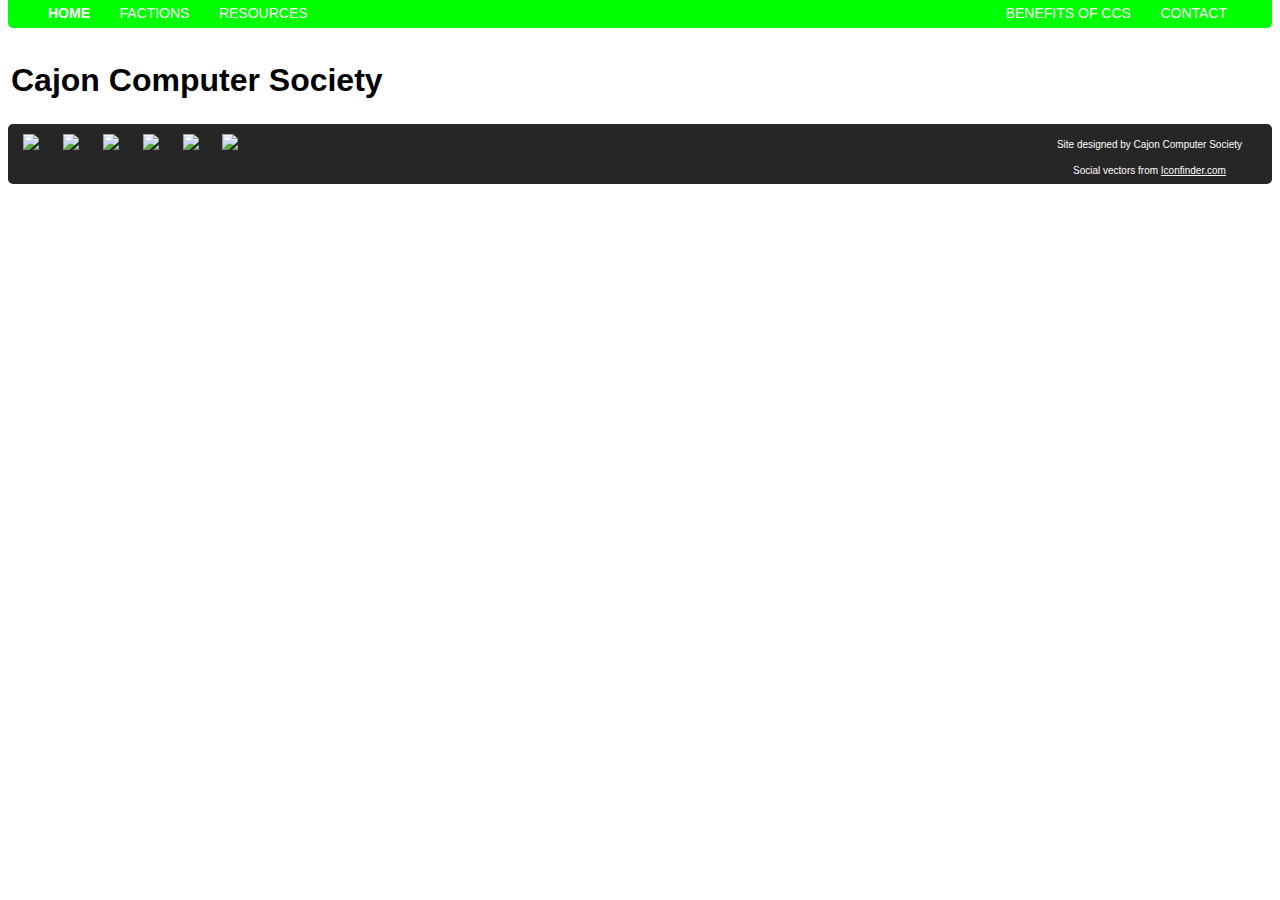
==== index.html @ 2b06aaf9 "add shitty title" ====
<!DOCTYPE html>
<html>
<head>
	<link type="text/css" rel="stylesheet" href="stylesheet.css"/>
	<title>Home</title>
</head>
<body>
	<div class="box">
		<div id="header">
			<ul class="pull-left">
	    		<li><a href="index.html"><strong>Home</strong></a></li>
					<li><a href="factions.html">Factions</a></li>
	    		<li><a href="resources.html">Resources</a></li>
			</ul>
	    	<ul class="pull-right">
	        	<li><a href="benefits.html">Benefits of CCS</a></li>
	        	<li><a href="contact.html">Contact</a></li>
	    	</ul>
		</div>
	</div>

	<div class="box">
		<div id="title">
			<table>
				<thead></thead>
				<tbody>
					<tr>
						<td><h1>Cajon Computer Society</h1></td>
					</tr>
				</tbody>
			</table>
		</div>
	</div>



	<div class="box">
		<div id="footer">
			<div class="pull-left">
				<a href="#"><img src="https://cdn2.iconfinder.com/data/icons/social-media-2053/32/facebook_social_media_online-128.png"/><a>
				<a href="#"><img src="https://cdn2.iconfinder.com/data/icons/social-media-2053/32/twitter_social_media_online-128.png"/></a>
				<a href="#"><img src="https://cdn2.iconfinder.com/data/icons/social-media-2053/32/instagram_social_media_online-128.png"/></a>
				<a href="#"><img src="https://cdn2.iconfinder.com/data/icons/social-media-2053/32/google_plus_social_media_online-128.png"/></a>
				<a href="#"><img src="https://cdn2.iconfinder.com/data/icons/social-media-2053/32/linked_in_social_media_online-128.png"/></a>
				<a href="#"><img src="https://cdn2.iconfinder.com/data/icons/social-media-2053/32/blogger_social_media_online-128.png"/></a>
			</div>
			<div class="pull-right">
				<p>Site designed by Cajon Computer Society</p>
				<p>Social vectors from <a href="iconfinder.com">Iconfinder.com</a></p>
			</div>
		</div>
	</div>
</body>
</html>
---- stylesheet.css ----
div {
	border-radius: 5px;
		font-family: Verdana, sans-serif;
}
.box {
	height:auto;
	position: relative;
}
/** CREATE MAIN CSS SCRIPT FOR BOXES (HEIGHT, POSITION, MARGIN)	**/
#header {
	z-index: 1;
	width: 100%;
	margin-top: -20px;
	height: 40px;
	background-color: #00ff00;
	margin-bottom: 10px;
}
#header a {
    color: white;
    font-size: 14px;
    font-family: Verdana, sans-serif;
    color: #ffffff;
    padding: 0px 25px 25px 0px;
    text-transform: uppercase;
    text-decoration: none;
}
#header li {
    display: inline;
}
.pull-left {
    float:left;
}
.pull-right {
    float:right;
		margin-right: 20px;
}
/** Cool stuff
li {
	list-style-type:decimal;
}
**/
a:hover {
	font-weight: bold;
}
/**		"About Me" CSS **/
#footer {
	height: 50px;
	background-color: #262626;
	padding: 5px 5px 5px 5px;
	clear: both;
	font-family: Verdana, sans-serif;
	font-size: 14px;
	text-align: center;
	color: #ffffff;
}
#footer .pull-left img {
	height: 40px;
	padding: 5px 10px 5px 10px;
}
#footer .pull-right p {
	padding: 0px 5px 5px 5px;
	font-size: 10px;
	text-decoration: none;
}
#footer .pull-right p a {
	color: white;
}
/** FIX THE HOVER FOR THE WORKS CITED **
.pull-right p a{
	color: white;
}
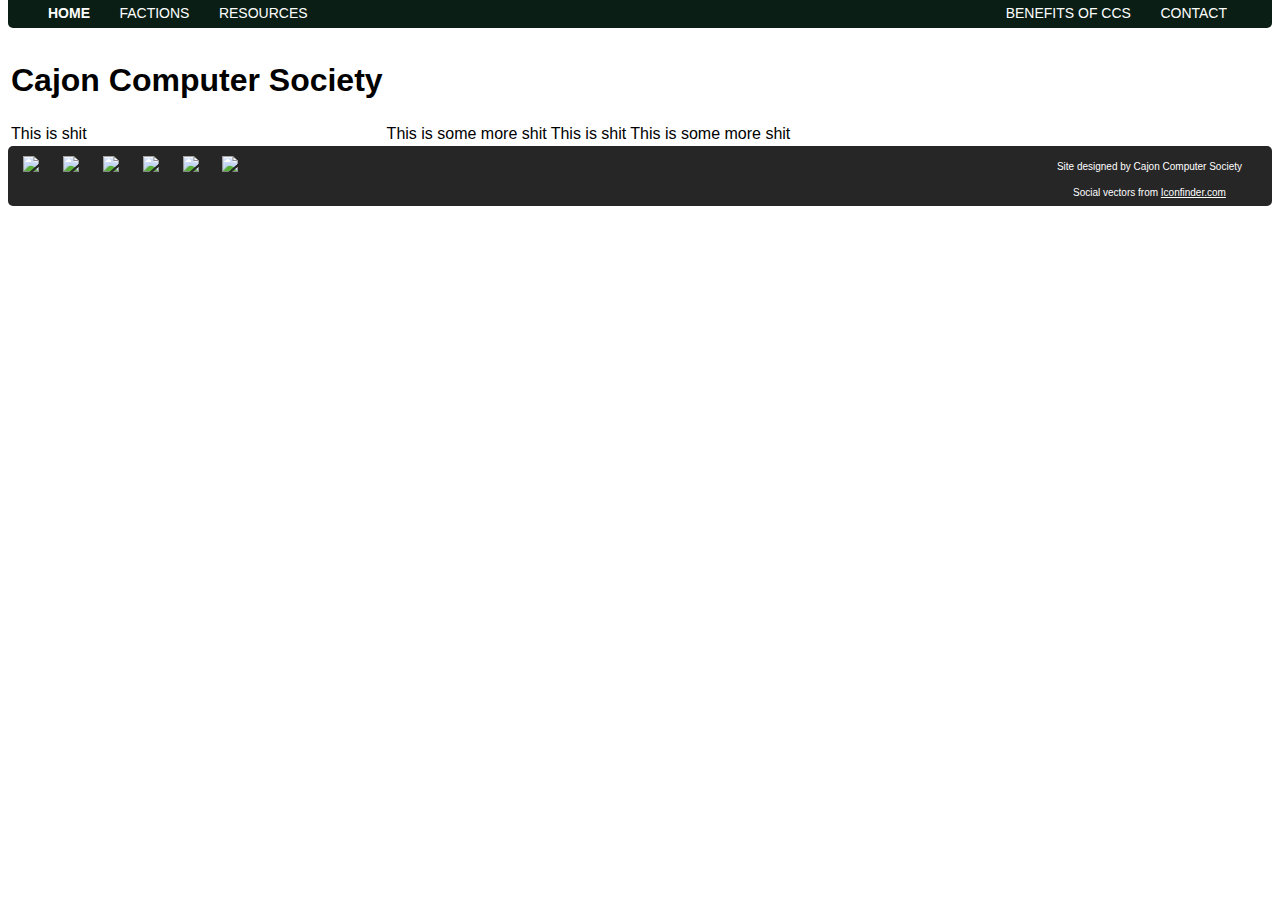
==== commit aa0acc47: "fix main heading" ====
--- a/index.html
+++ b/index.html
@@ -18,7 +18,6 @@
 	    	</ul>
 		</div>
 	</div>
-
 	<div class="box">
 		<div id="title">
 			<table>
@@ -26,6 +25,12 @@
 				<tbody>
 					<tr>
 						<td><h1>Cajon Computer Society</h1></td>
+					</tr>
+					<tr>
+						<td>This is shit</td>
+						<td>This is some more shit</td>
+						<td>This is shit</td>
+						<td>This is some more shit</td>
 					</tr>
 				</tbody>
 			</table>
--- a/stylesheet.css
+++ b/stylesheet.css
@@ -12,7 +12,7 @@
 	width: 100%;
 	margin-top: -20px;
 	height: 40px;
-	background-color: #00ff00;
+	background-color: #0b1e15;
 	margin-bottom: 10px;
 }
 #header a {
@@ -39,7 +39,7 @@
 	list-style-type:decimal;
 }
 **/
-a:hover {
+#header a:hover {
 	font-weight: bold;
 }
 /**		"About Me" CSS **/
@@ -65,6 +65,9 @@
 #footer .pull-right p a {
 	color: white;
 }
+#title {
+	clear:both;
+}
 /** FIX THE HOVER FOR THE WORKS CITED **
 .pull-right p a{
 	color: white;
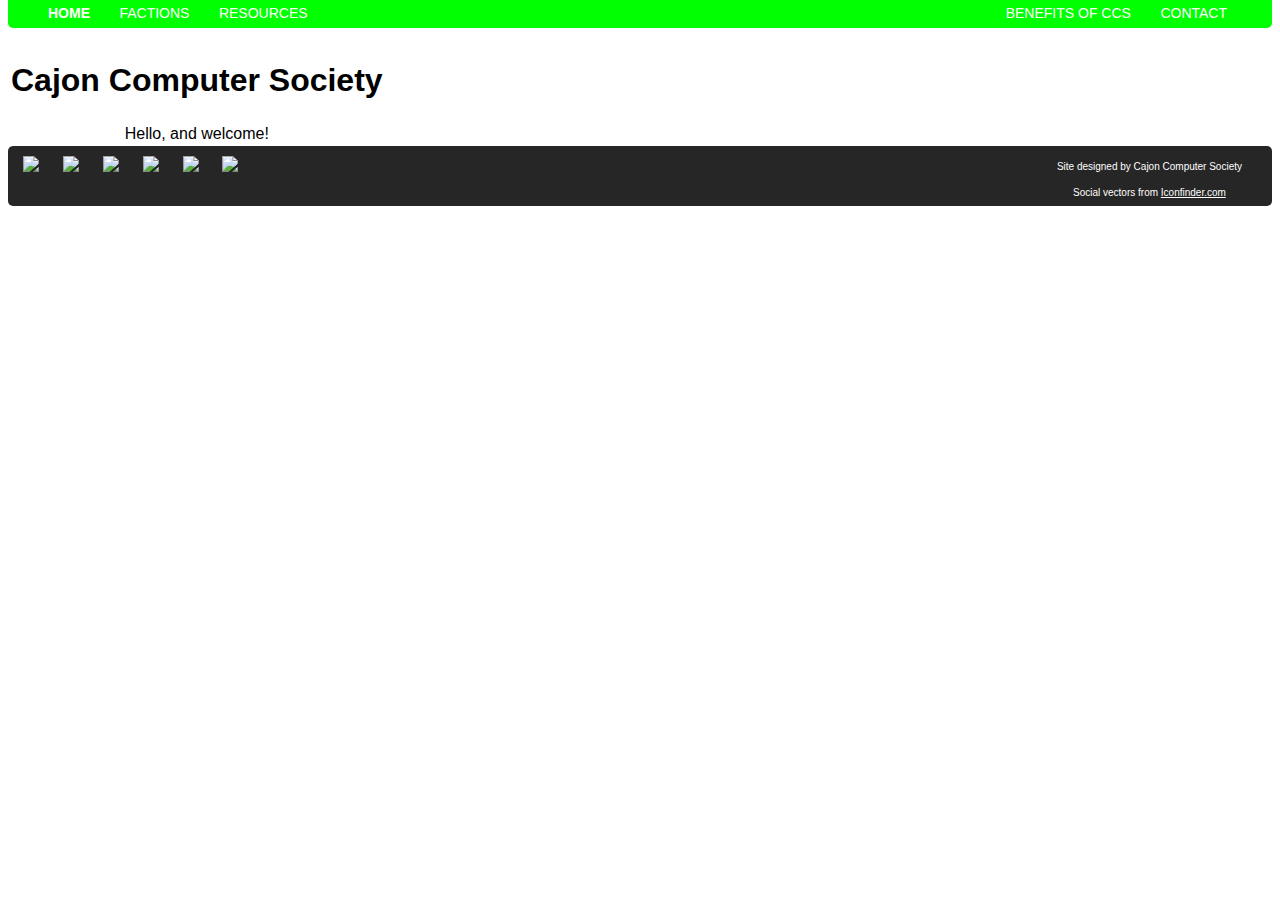
==== commit 38a635c4: "Fix link to iconfinder" ====
--- a/index.html
+++ b/index.html
@@ -18,6 +18,8 @@
 	    	</ul>
 		</div>
 	</div>
+
+
 	<div class="box">
 		<div id="title">
 			<table>
@@ -27,16 +29,11 @@
 						<td><h1>Cajon Computer Society</h1></td>
 					</tr>
 					<tr>
-						<td>This is shit</td>
-						<td>This is some more shit</td>
-						<td>This is shit</td>
-						<td>This is some more shit</td>
-					</tr>
+						<td style="text-align:center">Hello, and welcome!</td>
 				</tbody>
 			</table>
 		</div>
 	</div>
-
 
 
 	<div class="box">
@@ -51,7 +48,7 @@
 			</div>
 			<div class="pull-right">
 				<p>Site designed by Cajon Computer Society</p>
-				<p>Social vectors from <a href="iconfinder.com">Iconfinder.com</a></p>
+				<p>Social vectors from <a href="https://www.iconfinder.com/">Iconfinder.com</a></p>
 			</div>
 		</div>
 	</div>
--- a/stylesheet.css
+++ b/stylesheet.css
@@ -12,7 +12,7 @@
 	width: 100%;
 	margin-top: -20px;
 	height: 40px;
-	background-color: #0b1e15;
+	background-color: #00ff00;
 	margin-bottom: 10px;
 }
 #header a {
@@ -39,7 +39,7 @@
 	list-style-type:decimal;
 }
 **/
-#header a:hover {
+a:hover {
 	font-weight: bold;
 }
 /**		"About Me" CSS **/
@@ -65,9 +65,10 @@
 #footer .pull-right p a {
 	color: white;
 }
-#title {
-	clear:both;
+#benefitsTitle {
+	font-weight:bold;	
 }
+
 /** FIX THE HOVER FOR THE WORKS CITED **
 .pull-right p a{
 	color: white;
